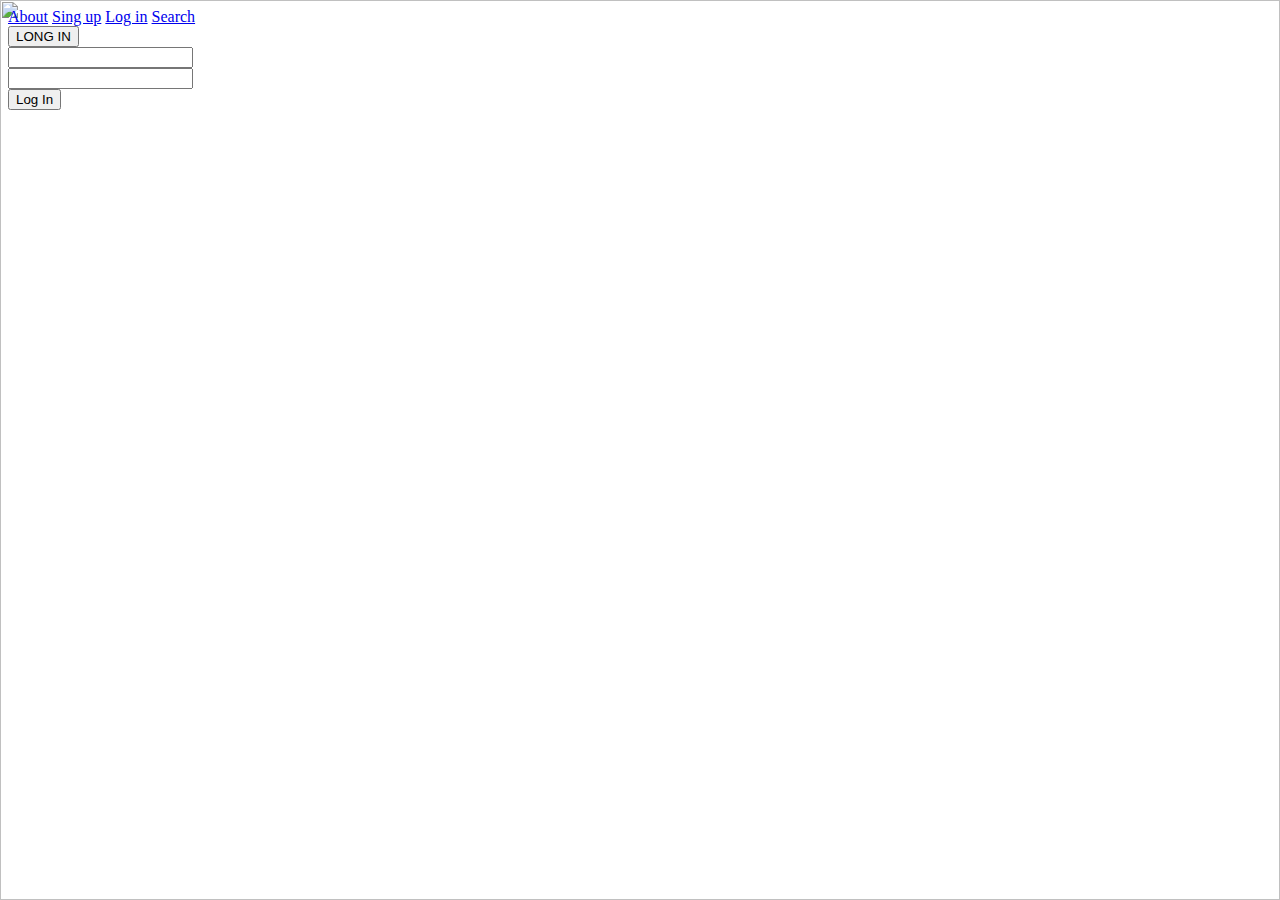
==== index.html @ 7b04d969 "first commit" ====
<!DOCTYPE html>
<html>
    <head>
        <meta charset="UTF-8">
        <link rel="stylesheet" href="style.css">
    </head>
    <body>
        <div class="navpar">
            <a class="article" href="About">About</a>
            <a href="Sing up">Sing up</a>
            <a href="Log in">Log in</a>
            <a href="Search">Search</a>
        </div>
        <img src="./image/6.jpg" style="width: 100vw; height:100vh; position: absolute; top: 0px; left: 0px; z-index: -1;">
        <form action="index.html" class="login">
            <input type="submit" class="log" value="LONG IN">
            <div class="filed">
                <input type="email" id="email">
            </div>
            <div class="filed">
                <input type="password" id="password">
                <div id="password_error" style="text-align: center; color: white; font-size:large;"> </div>
            </div>
            <div class="font"></div>
            <div>
                <button type="button" id="login">Log In</button>
            </div>
            </form>
        </body>
        <script src="https://cdnjs.cloudflare.com/ajax/libs/axios/0.21.1/axios.min.js" integrity="sha512-bZS47S7sPOxkjU/4Bt0zrhEtWx0y0CRkhEp8IckzK+ltifIIE9EMIMTuT/mEzoIMewUINruDBIR/jJnbguonqQ==" crossorigin="anonymous"></script>
        <script src="main.js"></script>
    </body>
</html>
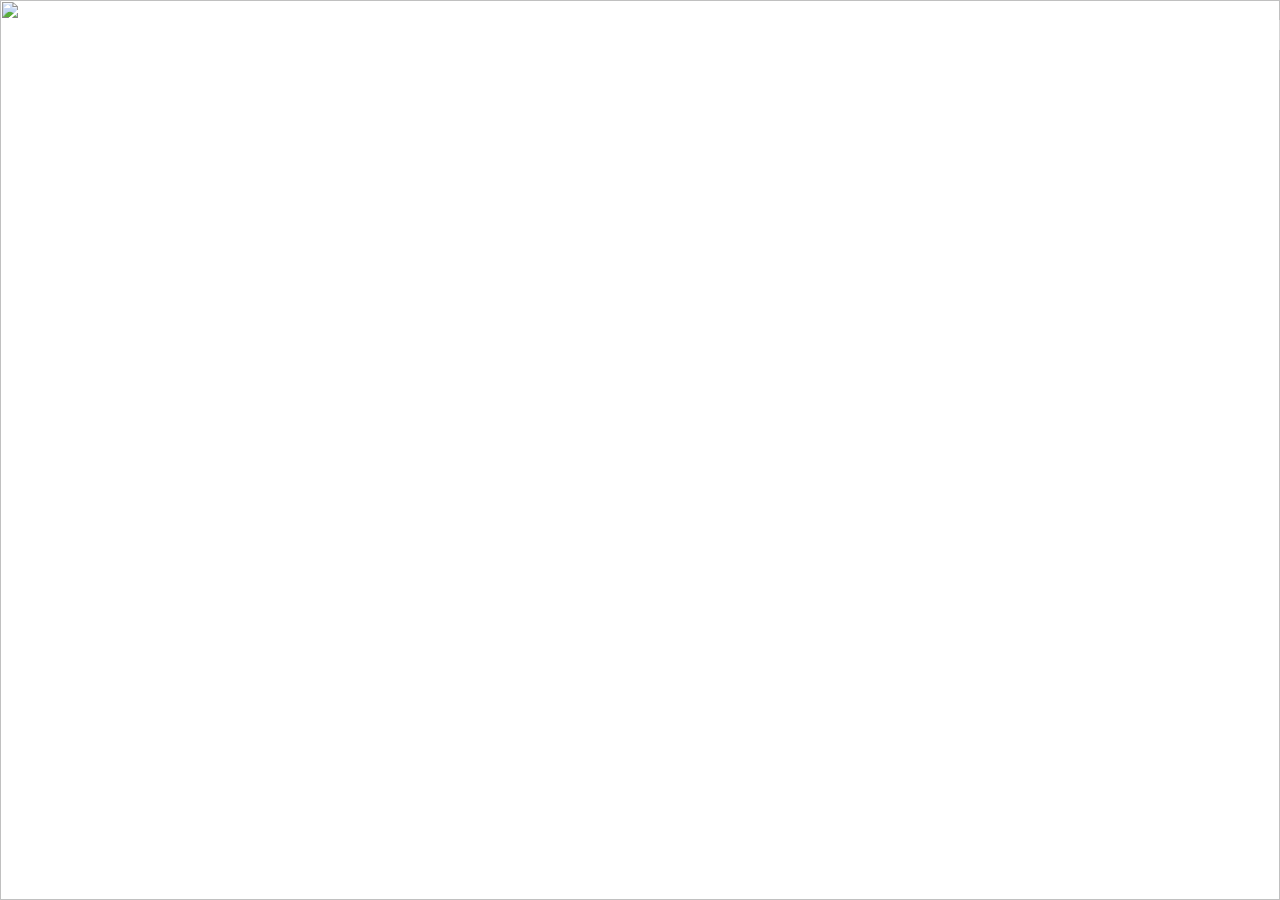
==== commit 9121430b: "second" ====
--- a/index.html
+++ b/index.html
@@ -1,33 +1,38 @@
 <!DOCTYPE html>
 <html>
-    <head>
-        <meta charset="UTF-8">
-        <link rel="stylesheet" href="style.css">
-    </head>
-    <body>
-        <div class="navpar">
-            <a class="article" href="About">About</a>
-            <a href="Sing up">Sing up</a>
-            <a href="Log in">Log in</a>
-            <a href="Search">Search</a>
+
+<head>
+    <meta charset="UTF-8">
+    <link rel="stylesheet" href="style.css">
+</head>
+
+<body>
+    <div class="navpar">
+        <a class="article" href="About">About</a>
+        <a href="Sing up">Sing up</a>
+        <a href="Log in">Log in</a>
+        <a href="Search">Search</a>
+    </div>
+    <img src="./image/6.jpg" style="width: 100vw; height:100vh; position: absolute; top: 0px; left: 0px; z-index: -1;">
+    <form action="index.html" class="login">
+        <input type="submit" class="log" value="LONG IN">
+        <div class="filed">
+            <input type="email" id="email">
         </div>
-        <img src="./image/6.jpg" style="width: 100vw; height:100vh; position: absolute; top: 0px; left: 0px; z-index: -1;">
-        <form action="index.html" class="login">
-            <input type="submit" class="log" value="LONG IN">
-            <div class="filed">
-                <input type="email" id="email">
-            </div>
-            <div class="filed">
-                <input type="password" id="password">
-                <div id="password_error" style="text-align: center; color: white; font-size:large;"> </div>
-            </div>
-            <div class="font"></div>
-            <div>
-                <button type="button" id="login">Log In</button>
-            </div>
-            </form>
-        </body>
-        <script src="https://cdnjs.cloudflare.com/ajax/libs/axios/0.21.1/axios.min.js" integrity="sha512-bZS47S7sPOxkjU/4Bt0zrhEtWx0y0CRkhEp8IckzK+ltifIIE9EMIMTuT/mEzoIMewUINruDBIR/jJnbguonqQ==" crossorigin="anonymous"></script>
-        <script src="main.js"></script>
-    </body>
+        <div class="filed">
+            <input type="password" id="password">
+            <div id="password_error" style="text-align: center; color: white; font-size:large;"> </div>
+        </div>
+        <div class="font"></div>
+        <div>
+            <button type="button" id="login">Log In</button>
+        </div>
+    </form>
+</body>
+<script src="https://cdnjs.cloudflare.com/ajax/libs/axios/0.21.1/axios.min.js"
+    integrity="sha512-bZS47S7sPOxkjU/4Bt0zrhEtWx0y0CRkhEp8IckzK+ltifIIE9EMIMTuT/mEzoIMewUINruDBIR/jJnbguonqQ=="
+    crossorigin="anonymous"></script>
+<script src="main.js"></script>
+</body>
+
 </html>--- a/style.css
+++ b/style.css
@@ -0,0 +1,77 @@
+ *{
+     box-sizing: border-box;
+    }
+    .login{
+        width: 600 px;
+        width: auto;
+        background:rgba(255, 255, 255, 0.089);
+        height: 200px;
+        height: auto;
+        padding: 40px 70px;
+        border-radius: 10px;
+        position: absolute;
+        border-top-left-radius: 40px;
+        border-top-right-radius: 40px;
+        border-bottom-right-radius:40px;
+        border-bottom-left-radius: 40px;
+        left: 50%;
+        top: 20%;
+        transform: translate(-50%);
+    }
+    .filed input{
+        width: 280px;
+        height: 40px;
+        margin: 20px 0;
+        background: rgba(255, 255, 255, 0.247);
+        color: white;
+        border-top-left-radius: 100px;
+        border-top-right-radius: 100px;
+        border-bottom-right-radius: 100px;
+        border-bottom-left-radius: 100px;
+        border:2px solid rgba(255, 255, 255, 0);
+        font-size: 15px;
+    }
+    .log{
+        display: block;
+        width: 100%;
+        height: 50px;
+        border: none;
+        background: rgba(255, 255, 255, 0);
+        color: white;
+        font-size: xx-large;
+    }
+    .font{
+        border-bottom: 2px solid rgba(255, 255, 255, 0.329);
+        margin-top: 5px;
+    }
+    button{
+        width: 100px;
+        height: 40px;
+        margin-left: 90px;
+        margin-top: 10px;
+        font-size: larger;
+        background: rgba(255, 255, 255, 0.329);
+        color:white;
+        border-top-left-radius: 100px;
+        border-top-right-radius: 100px;
+        border-bottom-right-radius: 100px;
+        border-bottom-left-radius: 100px;
+        border:2px solid rgba(255, 255, 255, 0);
+    }
+    .navpar{
+        border-top-left-radius: 100px;
+        border-top-right-radius: 100px;
+        border-bottom-right-radius: 100px;
+        border-bottom-left-radius: 100px;
+        border:2px solid rgba(255, 255, 255, 0);
+        background: rgba(255, 255, 255, 0.329);
+        margin-left: 1050px;
+        margin-top: 20px;
+        width: 285px;
+        height: 30px;
+    }
+    .navpar a{
+        color: white;
+        margin-left: 20px;
+    }
+
